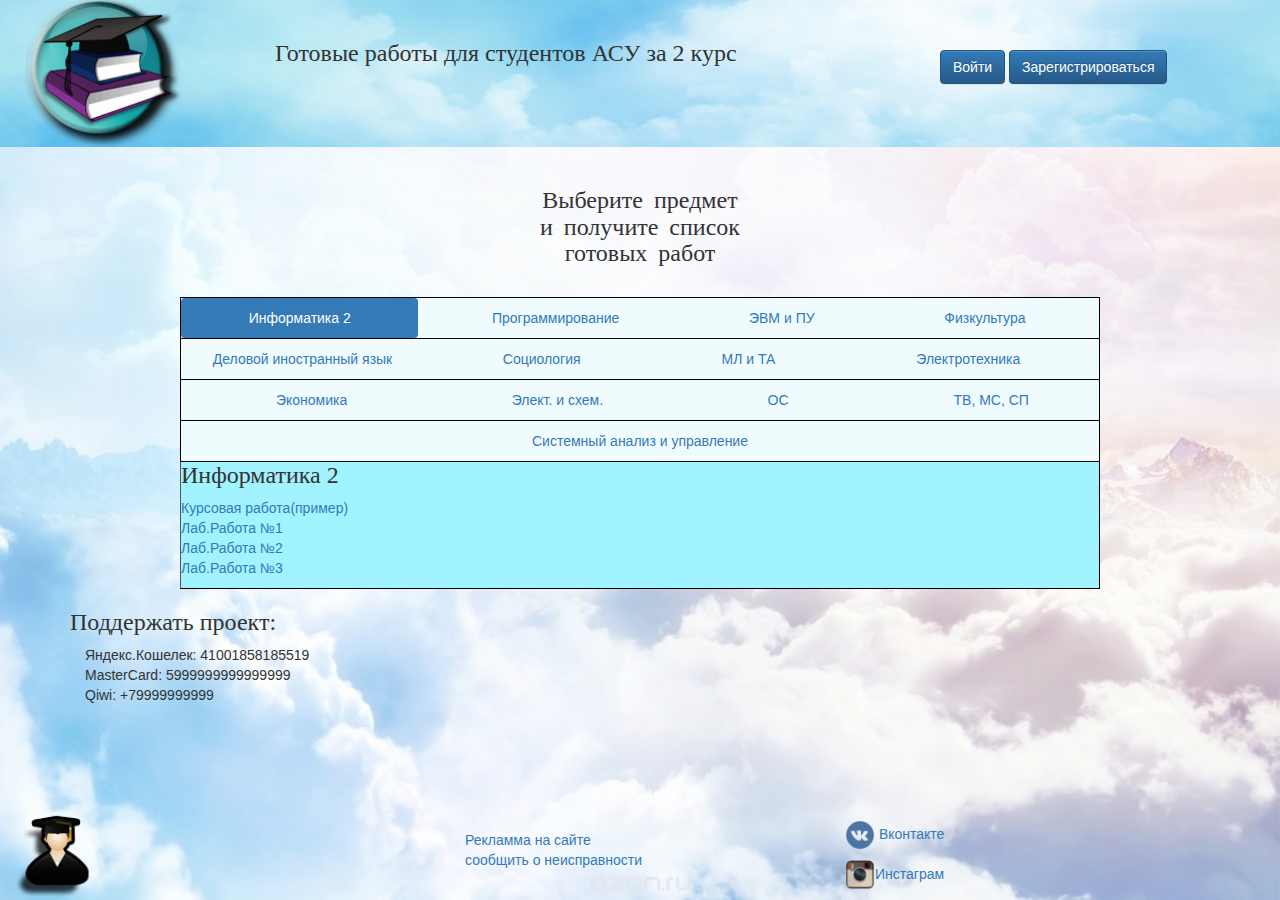
==== index.html @ 04189829 "Site" ====
<!DOCTYPE html>
<html lang="en">
<head>
	<meta charset="UTF-8">
	<title>Document</title>
	   <meta name="viewport" content="width=device-width, initial-scale=1">
  <!-- Latest compiled and minified CSS -->
	<link rel="stylesheet" href="style/bootstrap.css">
<!-- Optional theme -->
	<link rel="stylesheet" href="style/bootstrap-theme.min.css" >
	<link rel="stylesheet" href="style/style.css" >
	  <script src="https://ajax.googleapis.com/ajax/libs/jquery/3.2.0/jquery.min.js"></script>
  <script src="https://maxcdn.bootstrapcdn.com/bootstrap/3.3.7/js/bootstrap.min.js"></script>
  
</head>
<body>
<header>
	<div class="container">
  	 <div class="row">
	    <div class="col-sm-6 col-sm-push-2 Head"><h3>
	    	Готовые работы для студентов АСУ за 2 курс 
	    </h3>
	    </div>
	    <div class="col-sm-3 col-sm-push-3 Lgin">
	  			<button type="button" class="btn btn-primary " data-toggle="modal" data-target="#autorization">Войти</button>
	  			<button type="button" class="btn btn-primary " data-toggle="modal" data-target="#registration">Зарегистрироваться</button>
			
		</div>
  	 </div>
  </div>
  <div id="autorization" class="modal fade" role="dialog">
  <div class="modal-dialog">

    <!-- Modal content-->
    <div class="modal-content">
      <div class="modal-header">
        <button type="button" class="close" data-dismiss="modal">&times;</button>
        <h4 class="modal-title">Вход</h4>
      </div>
      <div class="modal-body">
        <form>
  			<div class="form-group">
   			 	<label for="email">Email адресс:</label>
   			 	<input type="email" class="form-control" id="email">
  			</div>
 			<div class="form-group">
   				 <label for="pwd">Пароль:</label>
   				 <input type="password" class="form-control" id="pwd">
  			</div>
  			<div class="checkbox">
   				  <label><input type="checkbox"> Запомнить</label>
  			</div>
 			 <button type="submit" class="btn btn-default">Ввод</button>
		</form>
      </div>
      <div class="modal-footer">
        <button type="button" class="btn btn-default" data-dismiss="modal">Закрыть</button>
      </div>
    </div>

  </div>
  </div>
  	
  <div id="registration" class="modal fade" role="dialog">
  <div class="modal-dialog">

    <!-- Modal content-->
    <div class="modal-content">
      <div class="modal-header">
        <button type="button" class="close" data-dismiss="modal">&times;</button>
        <h4 class="modal-title">Регистрация</h4>
      </div>
      <div class="modal-body">
        <form>
  			<div class="form-group">
   			 	<label for="email">Email Адресс:</label>
   			 	<input type="email" class="form-control" id="email">
  			</div>
 			<div class="form-group">
   				 <label for="pwd">Пароль:</label>
   				 <input type="password" class="form-control" id="pwd">
  			</div>
  			<div class="form-group">
   			 	<label for="Name">Имя</label>
   			 	<input type="email" class="form-control" id="email">
  			</div>
  			<div class="form-group">
   			 	<label for="email">Имя на сайте:</label>
   			 	<input type="email" class="form-control" id="email">
  			</div>
 			 <button type="submit" class="btn btn-default">Ввести</button>
		</form>
      </div>
      <div class="modal-footer">
        <button type="button" class="btn btn-default" data-dismiss="modal">Закрыть</button>
      </div>
    </div>

  </div>
</div>
</div>
<div id="myModal" class="modal fade" role="dialog">
  <div class="modal-dialog">

    <!-- Modal content--> 
    <div class="modal-content">
      <div class="modal-header">
        <button type="button" class="close" data-dismiss="modal">&times;</button>
        <h4 class="modal-title">Modal Header</h4>
      </div>
      <div class="modal-body">
        <form>
  			<div class="form-group">
   			 	<label for="email">Email address:</label>
   			 	<input type="email" class="form-control" id="email">
  			</div>
 			<div class="form-group">
   				 <label for="pwd">Password:</label>
   				 <input type="password" class="form-control" id="pwd">
  			</div>
  			<div class="checkbox">
   				  <label><input type="checkbox"> Remember me</label>
  			</div>
 			 <button type="submit" class="btn btn-default">Submit</button>
		</form>
      </div>
      <div class="modal-footer">
        <button type="button" class="btn btn-default" data-dismiss="modal">Close</button>
      </div>
    </div>

  </div>
</div>
	<container>
	 <div class="row">
		<div class="col-sm-10 description2">
			

		</div>
	 </div>
	</container>
</header>
	<div class="section">
		<div class="container work">
		<br>
		<h3><p class="text-center work">Выберите предмет<br> и получите список<br> готовых работ</p></h3>
		<br>
		 <div class="row ">
			<div class="col-sm-10 col-sm-offset-1">
		 		<ul class="nav nav-pills nav-justified">
	   				 <li class="active line"><a data-toggle="pill" href="#inf2">Информатика 2</a></li>
	   		 		<li class= "line"><a data-toggle="pill" href="#programm">Программирование</a></li>
	  	 			 <li class= "line"><a data-toggle="pill" href="#evm">ЭВМ и ПУ</a></li>
	  	 			 <li class= "line"><a data-toggle="pill" href="#physicalCulture">Физкультура</a></li> 
	  	 			 	<div style="line-height:0%;">
	    							<br>
						</div>
	    			<li class= "line"><a data-toggle="pill" href="#Eng">Деловой иностранный язык</a></li>
	    			<li class= "line"><a data-toggle="pill" href="#Soc">Социология</a></li>
	    			<li class= "line"><a data-toggle="pill" href="#ML">МЛ и ТА</a></li>
	    			<li class= "line"><a data-toggle="pill" href="#elect">Электротехника</a></li>
	    				<div style="line-height:0%;">
	  					  <br>
						</div>
	    			<li class= "line"><a data-toggle="pill" href="#econom">Экономика</a></li>
	    			<li class= "line"><a data-toggle="pill" href="#schem">Элект. и схем.</a></li>
	    			<li class= "line"><a data-toggle="pill" href="#OS">ОС</a></li>
	    			<li class= "line"><a data-toggle="pill" href="#TV">ТВ, МС, СП</a></li>
	    				<div style="line-height:0%;">
	    					<br>
						</div>
	    			<li><a data-toggle="pill" href="#SLAIU">Системный анализ и управление</a></li>
	 			 </ul>
	  
	 		 <div class="tab-content">
	   			 <div id="inf2" class="tab-pane fade in active">
	      			<h3>Информатика 2</h3>
	      			<p><a href="">Курсовая работа(пример)</a><br>
	      			<a href="">Лаб.Работа №1</a><br>
	      			<a href="">Лаб.Работа №2</a><br>
	      			<a href="">Лаб.Работа №3</a><br>
	      			</p>
	   			 </div>
	   			 <div id="programm" class="tab-pane fade">
	     			<h3>Программирование</h3>
	     			<a href="">Лаб.Работа №1</a><br>
	      			<a href="">Лаб.Работа №2</a><br>
	      			<a href="">Лаб.Работа №3</a><br>
	      			<a href="">Лаб.Работа №4</a><br>
	      			<a href="">Лаб.Работа №5</a><br>
	      			</p></p>
	   			 </div>
	   			 <div id="evm" class="tab-pane fade">
	     			<h3>ЭВМ и ПУ</h3>
	     			 <p><a href="">Лаб.Работа №1</a><br>
	      			<a href="">Лаб.Работа №2</a><br>
	      			<a href="">Лаб.Работа №3</a><br>
	      			<a href="">Лаб.Работа №4</a><br>
	      			<a href="">Лаб.Работа №5</a><br></p>
	    		 </div>
	   			 <div id="physicalCulture" class="tab-pane fade">
	     			 <h3>Физкультура</h3>
	      			<p><a href="">Реферат</a><br>
	      			</p>
	   			 </div>
	   			  <div id="Eng" class="tab-pane fade">
	     			 <h3>Иностранный язык</h3>
	      			<p><a href="">Учебник 1</a><br>
	      			<a href="">Учебник 2</a><br>
	      			</p>
	   			 </div>
	   			  <div id="Soc" class="tab-pane fade">
	     			 <h3>Menu 3</h3>
	      			<p>Eaque ipsa quae ab illo inventore veritatis et quasi architecto beatae vitae dicta sunt explicabo.</p>
	   			 </div>
	   			  <div id="ML" class="tab-pane fade">
	     			 <h3>Menu 3</h3>
	      			<p>Eaque ipsa quae ab illo inventore veritatis et quasi architecto beatae vitae dicta sunt explicabo.</p>
	   			 </div>
	   			  <div id="elect" class="tab-pane fade">
	     			 <h3>Menu 3</h3>
	      			<p>Eaque ipsa quae ab illo inventore veritatis et quasi architecto beatae vitae dicta sunt explicabo.</p>
	   			 </div>
	   			 <div id="econom" class="tab-pane fade">
	     			 <h3>Menu 3</h3>
	      			<p>Eaque ipsa quae ab illo inventore veritatis et quasi architecto beatae vitae dicta sunt explicabo.</p>
	   			 </div>
	   			 <div id="schem" class="tab-pane fade">
	     			 <h3>Menu 3</h3>
	      			<p>Eaque ipsa quae ab illo inventore veritatis et quasi architecto beatae vitae dicta sunt explicabo.</p>
	   			 </div>
	   			 <div id="OS" class="tab-pane fade">
	     			 <h3>Menu 3</h3>
	      			<p>Eaque ipsa quae ab illo inventore veritatis et quasi architecto beatae vitae dicta sunt explicabo.</p>
	   			 </div>
	   			 <div id="TV" class="tab-pane fade">
	     			 <h3>Menu 3</h3>
	      			<p>Eaque ipsa quae ab illo inventore veritatis et quasi architecto beatae vitae dicta sunt explicabo.</p>
	   			 </div>
	   			 <div id="SLAIU" class="tab-pane fade">
	     			 <h3>Menu 3</h3>
	      			<p>Eaque ipsa quae ab illo inventore veritatis et quasi architecto beatae vitae dicta sunt explicabo.</p>
	   			 </div>
	  		 </div>
			</div>
		 </div>
		</div>
	</div>
	<div class="section">
		<div class="container">
			<div class="row">
				<div class="col-sm-6-center">
					<h3>Поддержать проект:</h3>
				</div>
			</div>
			<div class="row">
				<div class="col-sm-4">
					<p>
						
						Яндекс.Кошелек: 41001858185519<br>
						MasterCard: 5999999999999999<br>
						Qiwi: +79999999999</p>
				</div>
			</div>
		</div>
	</div>
	<footer id="foot">
				<div class="container">
					<div class="row">
						<div class="col-sm-3 col-sm-push-1 logo">
							
						</div>
						<div class="col-sm-4 col-sm-push-1 Ahref">
						<a href="">Рекламма на сайте</a><br>
						<a href="">сообщить о неисправности</a>
						</div>
						<div class="col-sm-4 col-sm-push-1">
						<p><img src="images/Vk.png" width="30" height="30"><a href="https://vk.com/id30583143"> Вконтакте </a></p>
						<p><img src="images/instagram_button.png" width="30" height="30"><a href="https://www.instagram.com/alexandrbatler/">Инстаграм</a></p>
							
						</div>
					</div>
				</div>
	</footer>	

</body>
</html>
---- style/style.css ----
/* Set height of the grid so .sidenav can be 100% (adjust if needed) */
    .row.content {height: 1500px}
    
    /* Set gray background color and 100% height */
    .sidenav {
      background-color: #f1f1f1;
      height: 100%;
    }
    
    /* Set black background color, white text and some padding */
   

    
    /* On small screens, set height to 'auto' for sidenav and grid */
    @media screen and (max-width: 767px) {
      .sidenav {
        height: auto;
        padding: 15px;
      }
      .row.content {height: auto;} 
    }
     @font-face {
    font-family: Gagalin-Regular; /* Гарнитура шрифта */
    src: url(Gagalin-Regular.otf); /* Путь к файлу со шрифтом */
   }
   h3 {
    font-family: Gagalin-Regular, 'Comic Sans MS';
   }
	
html{  position: relative;
  min-height: 100%;
}
header{
   background-image:  url(../images/heads.jpg);
   background-repeat: no-repeat;
   background-position: center;
    background-size: cover;
  background-color: #FF8C00;
}
body{
   margin-bottom: 60px;

  background-image:  url(../images/body.jpg);
  background-color: #c7b39b;
  background-origin: content-box;
  background-attachment:scroll;
  background-repeat: no-repeat;
  background-position: center;
  background-size:cover;

}
 footer {

      position: absolute;
  bottom: 0;
  width: 100%;
  /* Set the fixed height of the footer here */

  min-height: 60px;
  max-height: 200px;
  /*background-color: #FF8C00;
    background-image:  url(../images/futer.jpg);
    background-repeat: no-repeat;
    background-size: cover;
    background-position: center;*/
    }
	
.table.table-condensed{

	 border: 2px outset black;
	 
	 color: black;
}
TD, TH {
    padding: 5px; /* Поля вокруг текста */
    border: 1px solid #000; /* Рамка вокруг ячеек */
	color: black;
   }
.col-sm-5.sub{	
  padding: 35px;
  background-image:url(../images/bkgimg.jpg);
  background-size:auto;

}
.col-sm-3.sidenav{
}
	
.col-sm-12.description2{
   text-align: center;
}
.col-sm-10.col-sm-offset-1{
  
 
  
 
}
.work{
  }

.text-center.work{
  word-spacing: 5px;
}
.nav.nav-pills.nav-justified {
  border:  1px solid black;
  
    background-color: #f0fbfd;
}

.line{ border-bottom: 1px solid black;
    background-color: #f0fbfd;
  
}



.tab-content{
  background-color: #a1f3ff;
  margin-top:-20px;
  border-bottom : 1px outset black;
  border-right : 1px outset black;
  border-left : 1px outset black;

 
}
.nav.navbar-nav{
  background-color: #337ab7;
}
.nav.navbar-nav li a{
  
  color:black;

}
.col-sm-4.col-sm-push-1.Ahref {
  margin-top:   10px;
  margin-bottom: 5px;
  }
.col-sm-3.col-sm-push-3.Lgin{
    padding-top: 50px;
    padding-bottom: 10px;
  }
.col-sm-6.col-sm-push-2.Head{margin-bottom: 70px;
  padding-top: 20px;

   }
   .modal-content{
    background-image: url(../images/reg.jpg);
    background-position: center;
    background-repeat: no-repeat;
    background-size: cover;
   }
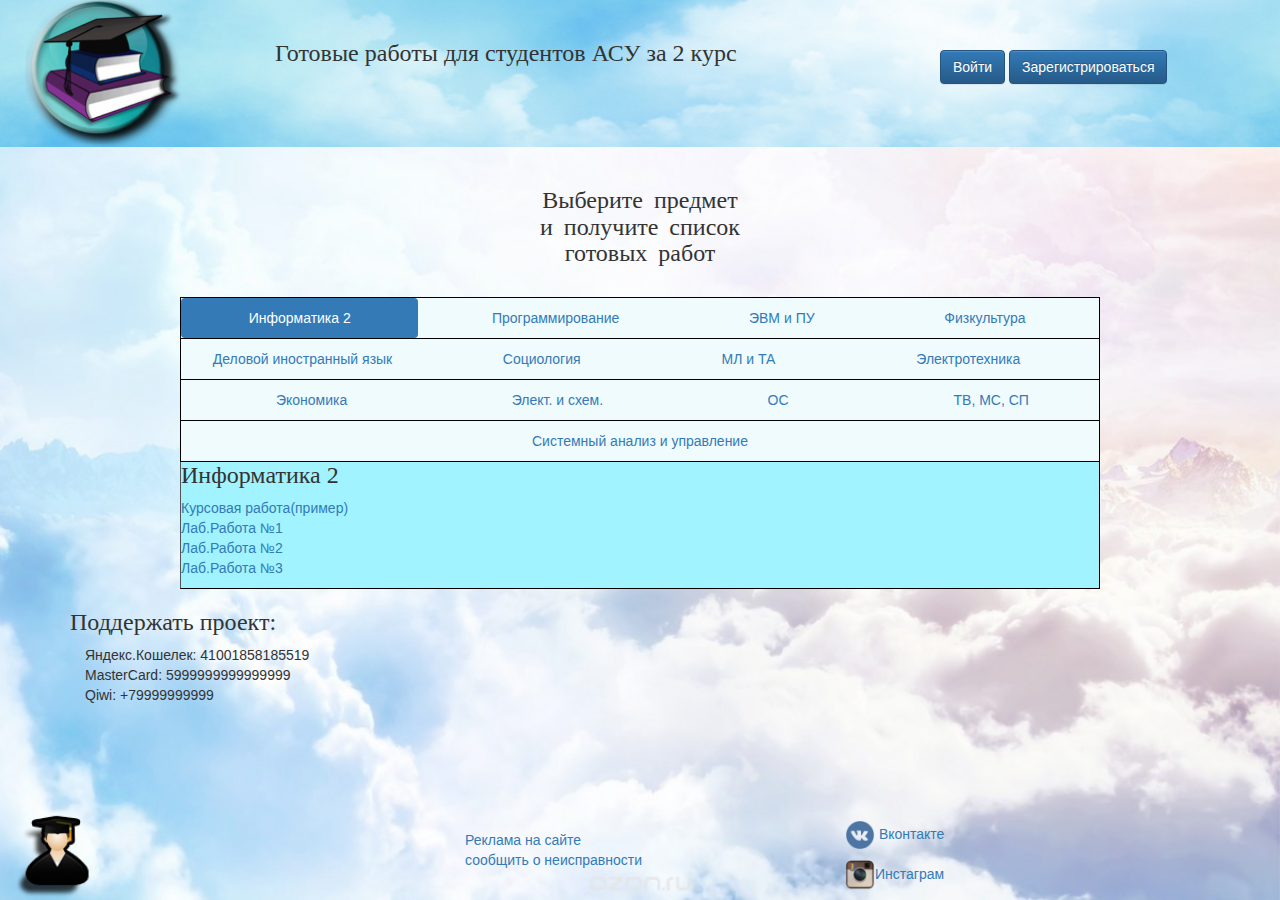
==== commit 99dd21ef: "Update index.html" ====
--- a/index.html
+++ b/index.html
@@ -14,10 +14,10 @@
   
 </head>
 <body>
-<header>
+<header> 
 	<div class="container">
   	 <div class="row">
-	    <div class="col-sm-6 col-sm-push-2 Head"><h3>
+	    <div class="col-sm-6 col-sm-push-2 Head"><h3> 
 	    	Готовые работы для студентов АСУ за 2 курс 
 	    </h3>
 	    </div>
@@ -271,7 +271,7 @@
 							
 						</div>
 						<div class="col-sm-4 col-sm-push-1 Ahref">
-						<a href="">Рекламма на сайте</a><br>
+						<a href="">Реклама на сайте</a><br>
 						<a href="">сообщить о неисправности</a>
 						</div>
 						<div class="col-sm-4 col-sm-push-1">
@@ -284,4 +284,4 @@
 	</footer>	
 
 </body>
-</html>+</html>
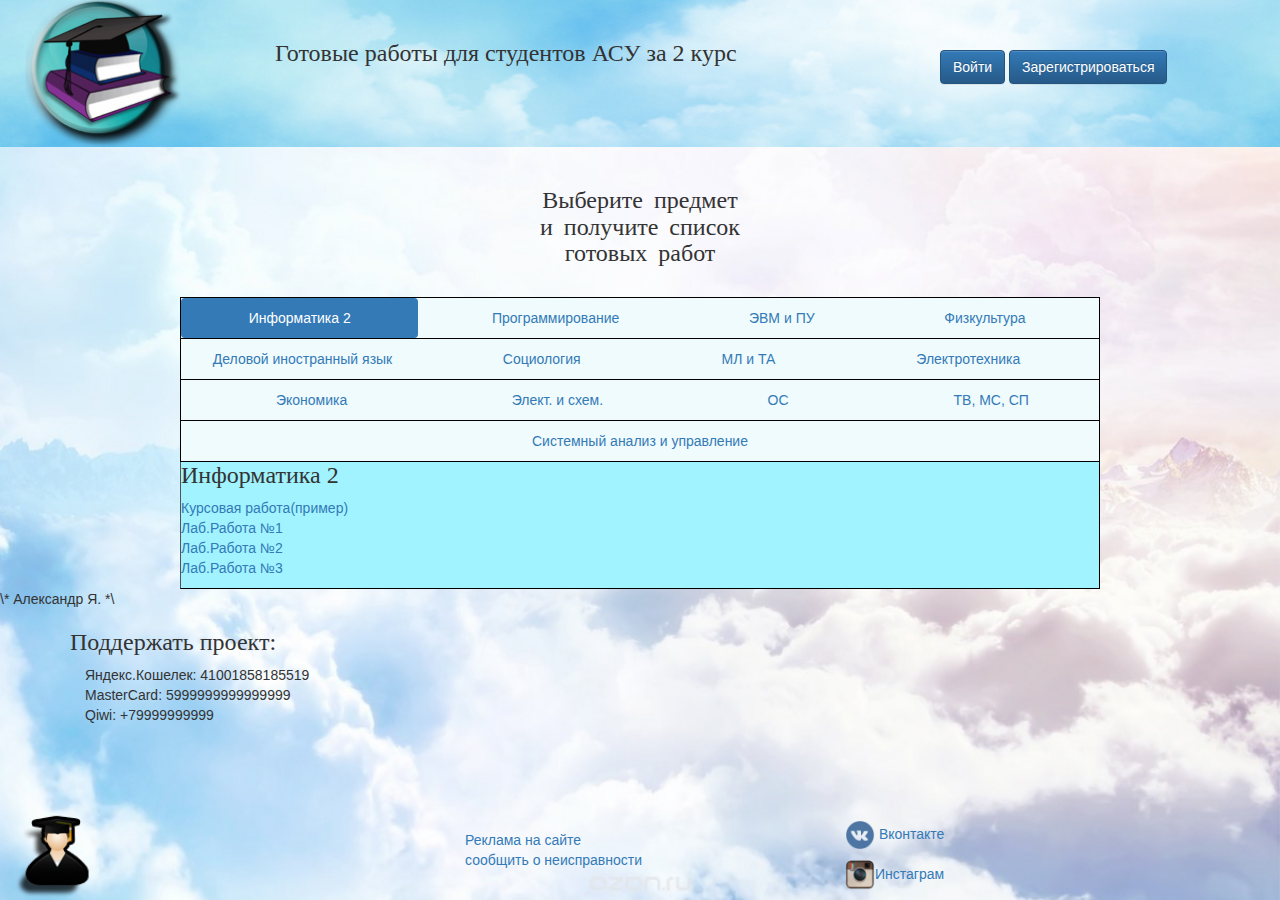
==== commit e2ac1f32: "Update index.html" ====
--- a/index.html
+++ b/index.html
@@ -246,7 +246,7 @@
 		 </div>
 		</div>
 	</div>
-	<div class="section">
+	<div class="section"> \* Александр Я. *\
 		<div class="container">
 			<div class="row">
 				<div class="col-sm-6-center">
--- a/style/style.css
+++ b/style/style.css
@@ -20,10 +20,7 @@
       }
       .row.content {height: auto;} 
     }
-     @font-face {
-    font-family: Gagalin-Regular; /* Гарнитура шрифта */
-    src: url(Gagalin-Regular.otf); /* Путь к файлу со шрифтом */
-   }
+     
    h3 {
     font-family: Gagalin-Regular, 'Comic Sans MS';
    }
@@ -148,4 +145,4 @@
     background-position: center;
     background-repeat: no-repeat;
     background-size: cover;
-   }+   }
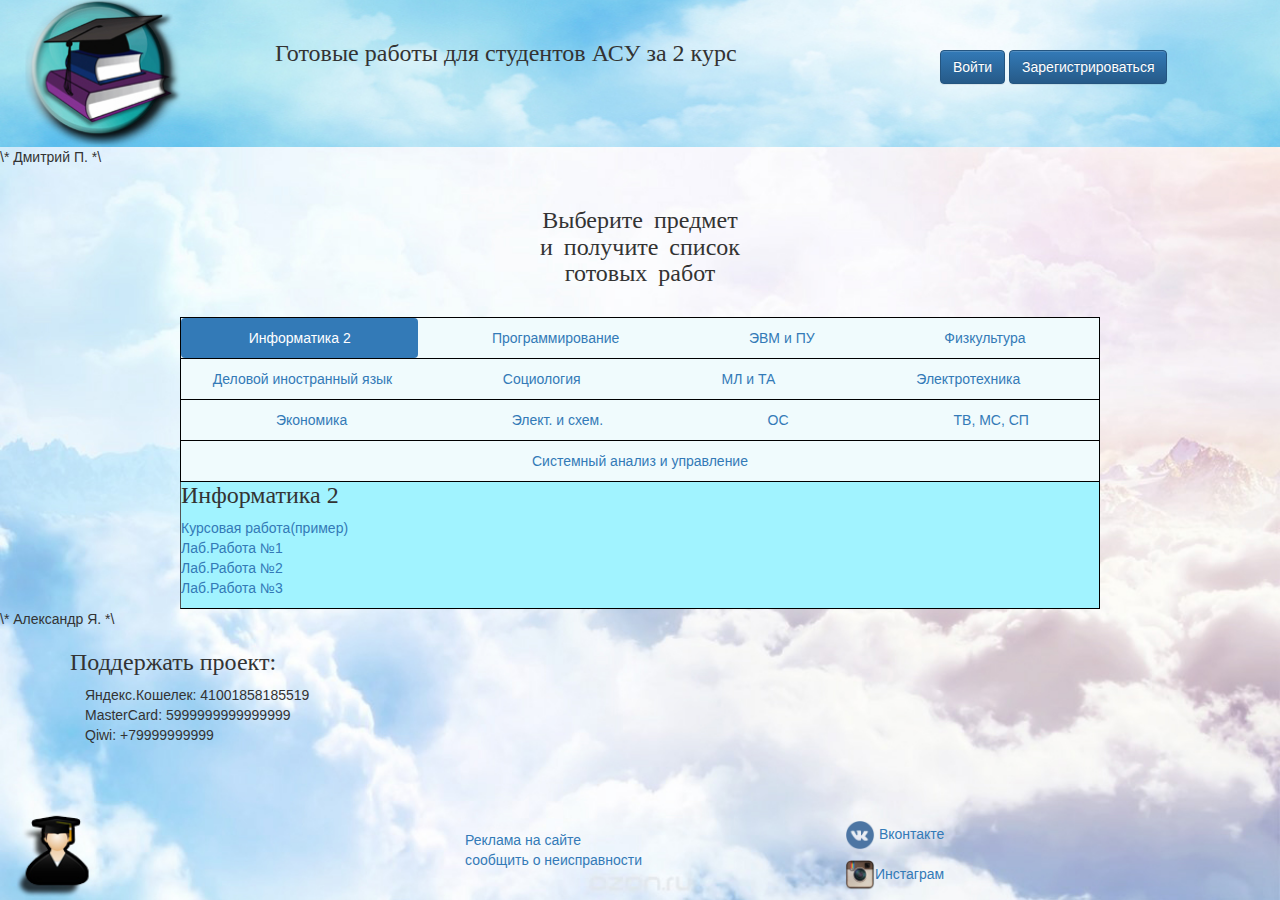
==== commit 3b89439e: "Update index.html" ====
--- a/index.html
+++ b/index.html
@@ -140,7 +140,7 @@
 	 </div>
 	</container>
 </header>
-	<div class="section">
+	<div class="section"> \* Дмитрий П. *\
 		<div class="container work">
 		<br>
 		<h3><p class="text-center work">Выберите предмет<br> и получите список<br> готовых работ</p></h3>
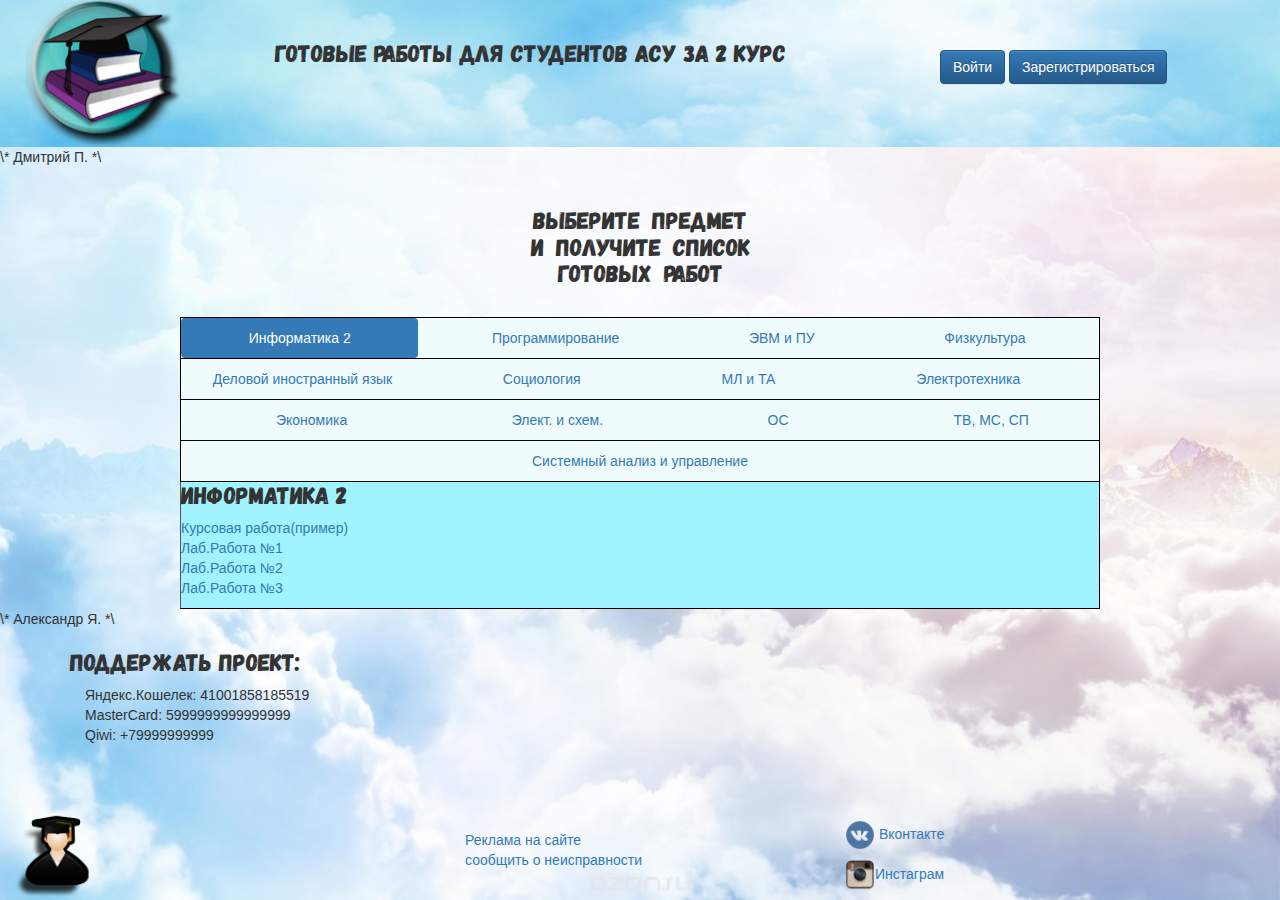
==== commit f36a5958: "Update index.html" ====
--- a/index.html
+++ b/index.html
@@ -173,7 +173,7 @@
 	 			 </ul>
 	  
 	 		 <div class="tab-content">
-	   			 <div id="inf2" class="tab-pane fade in active">
+	   			 <div id="inf2" class="tab-pane in active">
 	      			<h3>Информатика 2</h3>
 	      			<p><a href="">Курсовая работа(пример)</a><br>
 	      			<a href="">Лаб.Работа №1</a><br>
@@ -181,7 +181,7 @@
 	      			<a href="">Лаб.Работа №3</a><br>
 	      			</p>
 	   			 </div>
-	   			 <div id="programm" class="tab-pane fade">
+	   			 <div id="programm" class="tab-pane">
 	     			<h3>Программирование</h3>
 	     			<a href="">Лаб.Работа №1</a><br>
 	      			<a href="">Лаб.Работа №2</a><br>
@@ -190,7 +190,7 @@
 	      			<a href="">Лаб.Работа №5</a><br>
 	      			</p></p>
 	   			 </div>
-	   			 <div id="evm" class="tab-pane fade">
+	   			 <div id="evm" class="tab-pane">
 	     			<h3>ЭВМ и ПУ</h3>
 	     			 <p><a href="">Лаб.Работа №1</a><br>
 	      			<a href="">Лаб.Работа №2</a><br>
@@ -198,46 +198,46 @@
 	      			<a href="">Лаб.Работа №4</a><br>
 	      			<a href="">Лаб.Работа №5</a><br></p>
 	    		 </div>
-	   			 <div id="physicalCulture" class="tab-pane fade">
+	   			 <div id="physicalCulture" class="tab-pane">
 	     			 <h3>Физкультура</h3>
 	      			<p><a href="">Реферат</a><br>
 	      			</p>
 	   			 </div>
-	   			  <div id="Eng" class="tab-pane fade">
+	   			  <div id="Eng" class="tab-pane">
 	     			 <h3>Иностранный язык</h3>
 	      			<p><a href="">Учебник 1</a><br>
 	      			<a href="">Учебник 2</a><br>
 	      			</p>
 	   			 </div>
-	   			  <div id="Soc" class="tab-pane fade">
-	     			 <h3>Menu 3</h3>
-	      			<p>Eaque ipsa quae ab illo inventore veritatis et quasi architecto beatae vitae dicta sunt explicabo.</p>
-	   			 </div>
-	   			  <div id="ML" class="tab-pane fade">
-	     			 <h3>Menu 3</h3>
-	      			<p>Eaque ipsa quae ab illo inventore veritatis et quasi architecto beatae vitae dicta sunt explicabo.</p>
-	   			 </div>
-	   			  <div id="elect" class="tab-pane fade">
-	     			 <h3>Menu 3</h3>
-	      			<p>Eaque ipsa quae ab illo inventore veritatis et quasi architecto beatae vitae dicta sunt explicabo.</p>
-	   			 </div>
-	   			 <div id="econom" class="tab-pane fade">
-	     			 <h3>Menu 3</h3>
-	      			<p>Eaque ipsa quae ab illo inventore veritatis et quasi architecto beatae vitae dicta sunt explicabo.</p>
-	   			 </div>
-	   			 <div id="schem" class="tab-pane fade">
-	     			 <h3>Menu 3</h3>
-	      			<p>Eaque ipsa quae ab illo inventore veritatis et quasi architecto beatae vitae dicta sunt explicabo.</p>
-	   			 </div>
-	   			 <div id="OS" class="tab-pane fade">
-	     			 <h3>Menu 3</h3>
-	      			<p>Eaque ipsa quae ab illo inventore veritatis et quasi architecto beatae vitae dicta sunt explicabo.</p>
-	   			 </div>
-	   			 <div id="TV" class="tab-pane fade">
-	     			 <h3>Menu 3</h3>
-	      			<p>Eaque ipsa quae ab illo inventore veritatis et quasi architecto beatae vitae dicta sunt explicabo.</p>
-	   			 </div>
-	   			 <div id="SLAIU" class="tab-pane fade">
+	   			  <div id="Soc" class="tab-pane">
+	     			 <h3>Menu 3</h3>
+	      			<p>Eaque ipsa quae ab illo inventore veritatis et quasi architecto beatae vitae dicta sunt explicabo.</p>
+	   			 </div>
+	   			  <div id="ML" class="tab-pane">
+	     			 <h3>Menu 3</h3>
+	      			<p>Eaque ipsa quae ab illo inventore veritatis et quasi architecto beatae vitae dicta sunt explicabo.</p>
+	   			 </div>
+	   			  <div id="elect" class="tab-pane">
+	     			 <h3>Menu 3</h3>
+	      			<p>Eaque ipsa quae ab illo inventore veritatis et quasi architecto beatae vitae dicta sunt explicabo.</p>
+	   			 </div>
+	   			 <div id="econom" class="tab-pane">
+	     			 <h3>Menu 3</h3>
+	      			<p>Eaque ipsa quae ab illo inventore veritatis et quasi architecto beatae vitae dicta sunt explicabo.</p>
+	   			 </div>
+	   			 <div id="schem" class="tab-pane">
+	     			 <h3>Menu 3</h3>
+	      			<p>Eaque ipsa quae ab illo inventore veritatis et quasi architecto beatae vitae dicta sunt explicabo.</p>
+	   			 </div>
+	   			 <div id="OS" class="tab-pane">
+	     			 <h3>Menu 3</h3>
+	      			<p>Eaque ipsa quae ab illo inventore veritatis et quasi architecto beatae vitae dicta sunt explicabo.</p>
+	   			 </div>
+	   			 <div id="TV" class="tab-pane">
+	     			 <h3>Menu 3</h3>
+	      			<p>Eaque ipsa quae ab illo inventore veritatis et quasi architecto beatae vitae dicta sunt explicabo.</p>
+	   			 </div>
+	   			 <div id="SLAIU" class="tab-pane">
 	     			 <h3>Menu 3</h3>
 	      			<p>Eaque ipsa quae ab illo inventore veritatis et quasi architecto beatae vitae dicta sunt explicabo.</p>
 	   			 </div>
--- a/style/style.css
+++ b/style/style.css
@@ -20,7 +20,10 @@
       }
       .row.content {height: auto;} 
     }
-     
+     @font-face {
+    font-family: Gagalin-Regular; 
+    src: url(../fonts/Gagalin-Regular.otf); 
+   }
    h3 {
     font-family: Gagalin-Regular, 'Comic Sans MS';
    }
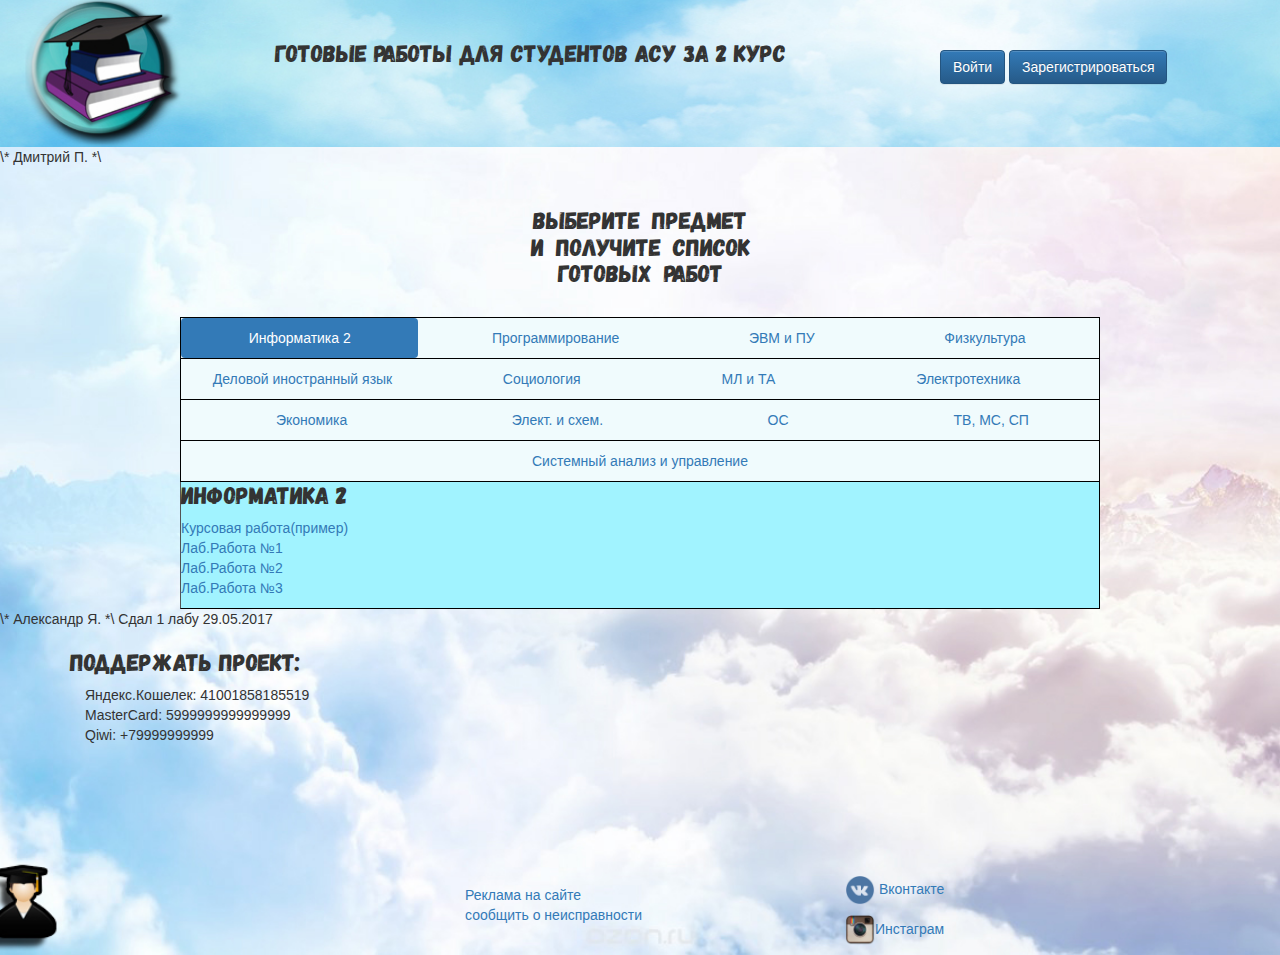
==== commit 4c3bca18: "Update index.html" ====
--- a/index.html
+++ b/index.html
@@ -246,7 +246,7 @@
 		 </div>
 		</div>
 	</div>
-	<div class="section"> \* Александр Я. *\
+	<div class="section"> \* Александр Я. *\ Сдал 1 лабу 29.05.2017
 		<div class="container">
 			<div class="row">
 				<div class="col-sm-6-center">
--- a/style/style.css
+++ b/style/style.css
@@ -39,8 +39,10 @@
   background-color: #FF8C00;
 }
 body{
-   margin-bottom: 60px;
-
+  margin:0 auto 200px;
+  min-height: 100%; 
+  height:auto !important;
+  height: 100%;
   background-image:  url(../images/body.jpg);
   background-color: #c7b39b;
   background-origin: content-box;
